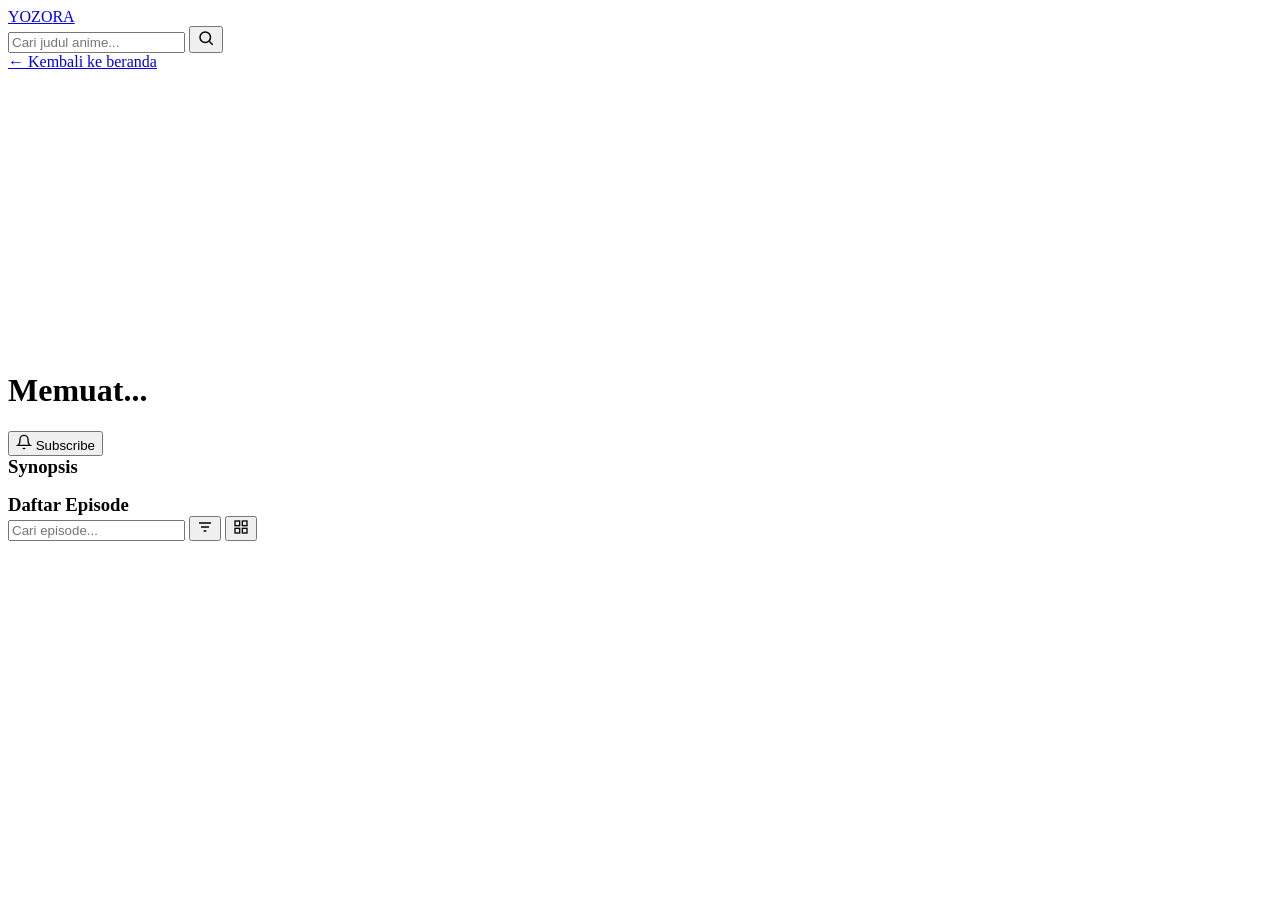
==== public/detail.html @ 073f76ae "Add anime detail page (banner, meta, resume/subscribe, episode list with search/sort/view toggle)" ====
<!doctype html>
<html lang="id">
<head>
<meta charset="utf-8">
<meta name="viewport" content="width=device-width, initial-scale=1">
<title>Yozora — Detail</title>
<link rel="stylesheet" href="/style.css">
</head>
<body>

<header class="site-header">
  <a href="/" class="brand display">YOZO<span>RA</span></a>
  <form class="search-form" id="searchForm">
    <input type="text" id="searchInput" placeholder="Cari judul anime...">
    <button type="submit" aria-label="Cari">
      <svg width="18" height="18" viewBox="0 0 24 24" fill="none" stroke="currentColor" stroke-width="2"><circle cx="11" cy="11" r="7"/><line x1="21" y1="21" x2="16.65" y2="16.65"/></svg>
    </button>
  </form>
</header>

<main>
  <div class="detail-layout">
    <div class="watch-toolbar">
      <a href="/" class="back-btn">&larr; Kembali ke beranda</a>
    </div>

    <div class="detail-hero skeleton" id="detailHero" style="min-height:280px"></div>

    <h1 class="detail-title display" id="detailTitle">Memuat...</h1>

    <div class="detail-badges" id="detailBadges"></div>

    <div class="detail-cta">
      <a href="#" id="resumeBtn" class="btn-play" style="display:none">
        <svg width="16" height="16" viewBox="0 0 24 24" fill="currentColor"><polygon points="6,4 20,12 6,20"/></svg>
        <span id="resumeBtnLabel">Tonton Sekarang</span>
      </a>
      <button type="button" id="subscribeBtn" class="action-btn">
        <svg width="16" height="16" viewBox="0 0 24 24" fill="none" stroke="currentColor" stroke-width="2"><path d="M18 8a6 6 0 0 0-12 0c0 7-3 9-3 9h18s-3-2-3-9"/><path d="M13.73 21a2 2 0 0 1-3.46 0"/></svg>
        <span id="subscribeBtnLabel">Subscribe</span>
      </button>
    </div>

    <div class="detail-synopsis-wrap">
      <div class="dl-heading-row">
        <h3 class="dl-heading" style="margin:0">Synopsis</h3>
        <button type="button" id="synToggle" class="desc-toggle" style="display:none">Selengkapnya</button>
      </div>
      <p class="anime-desc" id="detailSynopsis"></p>
    </div>

    <div class="episode-list-section">
      <div class="ep-list-head">
        <h3 class="dl-heading" style="margin:0">Daftar Episode</h3>
        <div class="ep-list-controls">
          <input type="text" id="epSearch" class="ep-search" placeholder="Cari episode...">
          <button type="button" id="epSortBtn" class="icon-btn" title="Urutan episode" aria-label="Urutan episode">
            <svg width="16" height="16" viewBox="0 0 24 24" fill="none" stroke="currentColor" stroke-width="2"><path d="M3 6h18M6 12h12M10 18h4"/></svg>
          </button>
          <button type="button" id="epViewBtn" class="icon-btn" title="Ganti tampilan" aria-label="Ganti tampilan">
            <svg width="16" height="16" viewBox="0 0 24 24" fill="none" stroke="currentColor" stroke-width="2"><rect x="3" y="3" width="7" height="7"/><rect x="14" y="3" width="7" height="7"/><rect x="3" y="14" width="7" height="7"/><rect x="14" y="14" width="7" height="7"/></svg>
          </button>
        </div>
      </div>
      <div class="ep-list" id="epList">
        <div class="skeleton" style="height:56px;margin-bottom:8px"></div>
        <div class="skeleton" style="height:56px;margin-bottom:8px"></div>
        <div class="skeleton" style="height:56px"></div>
      </div>
    </div>
  </div>
</main>

<script src="/app.js"></script>
</body>
</html>
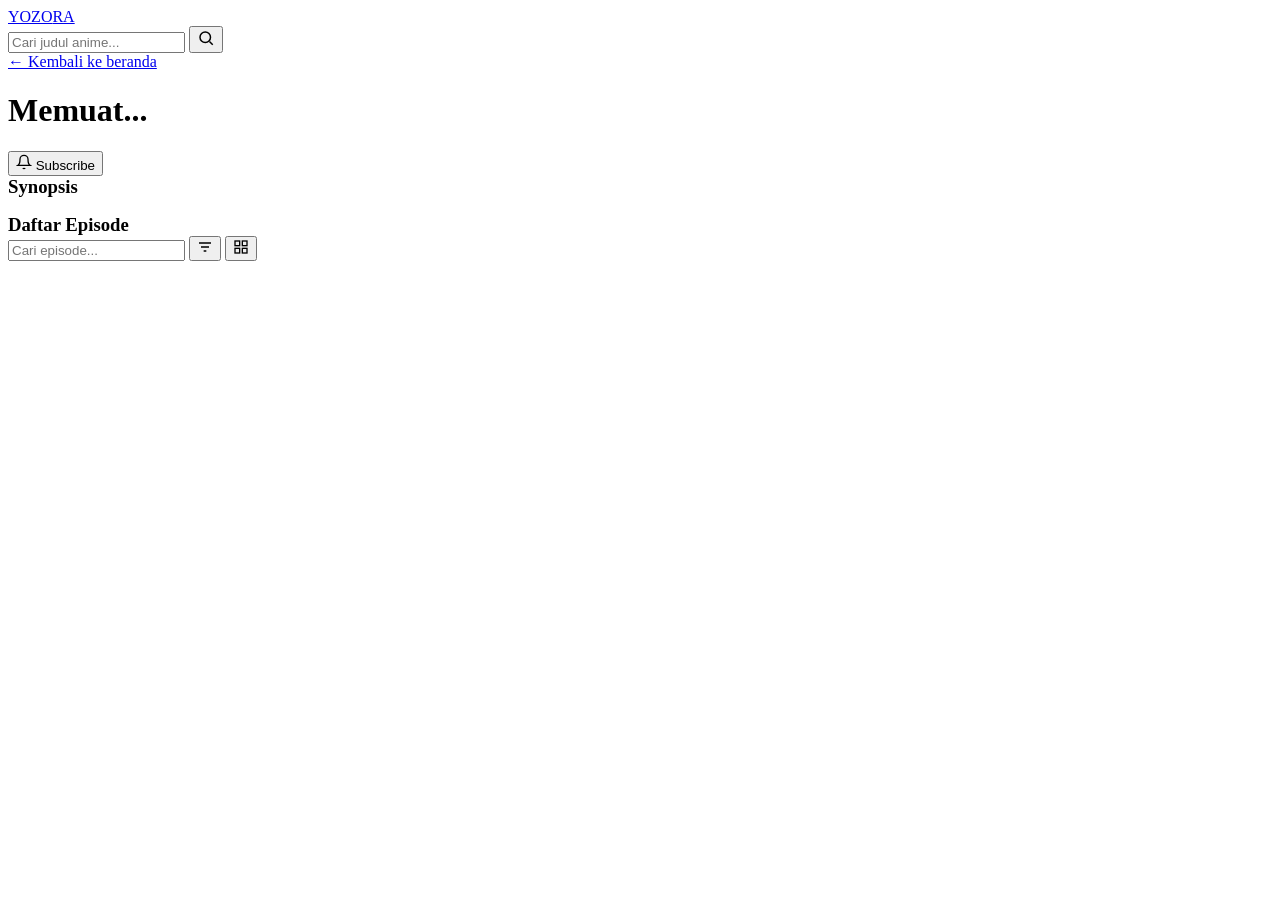
==== commit 0e6c6e41: "Detail hero: portrait 9:16 with gradient blend instead of boxed 1:1 image" ====
--- a/public/detail.html
+++ b/public/detail.html
@@ -24,9 +24,11 @@
       <a href="/" class="back-btn">&larr; Kembali ke beranda</a>
     </div>
 
-    <div class="detail-hero skeleton" id="detailHero" style="min-height:280px"></div>
-
-    <h1 class="detail-title display" id="detailTitle">Memuat...</h1>
+    <div class="detail-hero hero skeleton" id="detailHero" style="min-height:0">
+      <div class="hero-body">
+        <h1 class="detail-title hero-title display" id="detailTitle">Memuat...</h1>
+      </div>
+    </div>
 
     <div class="detail-badges" id="detailBadges"></div>
 
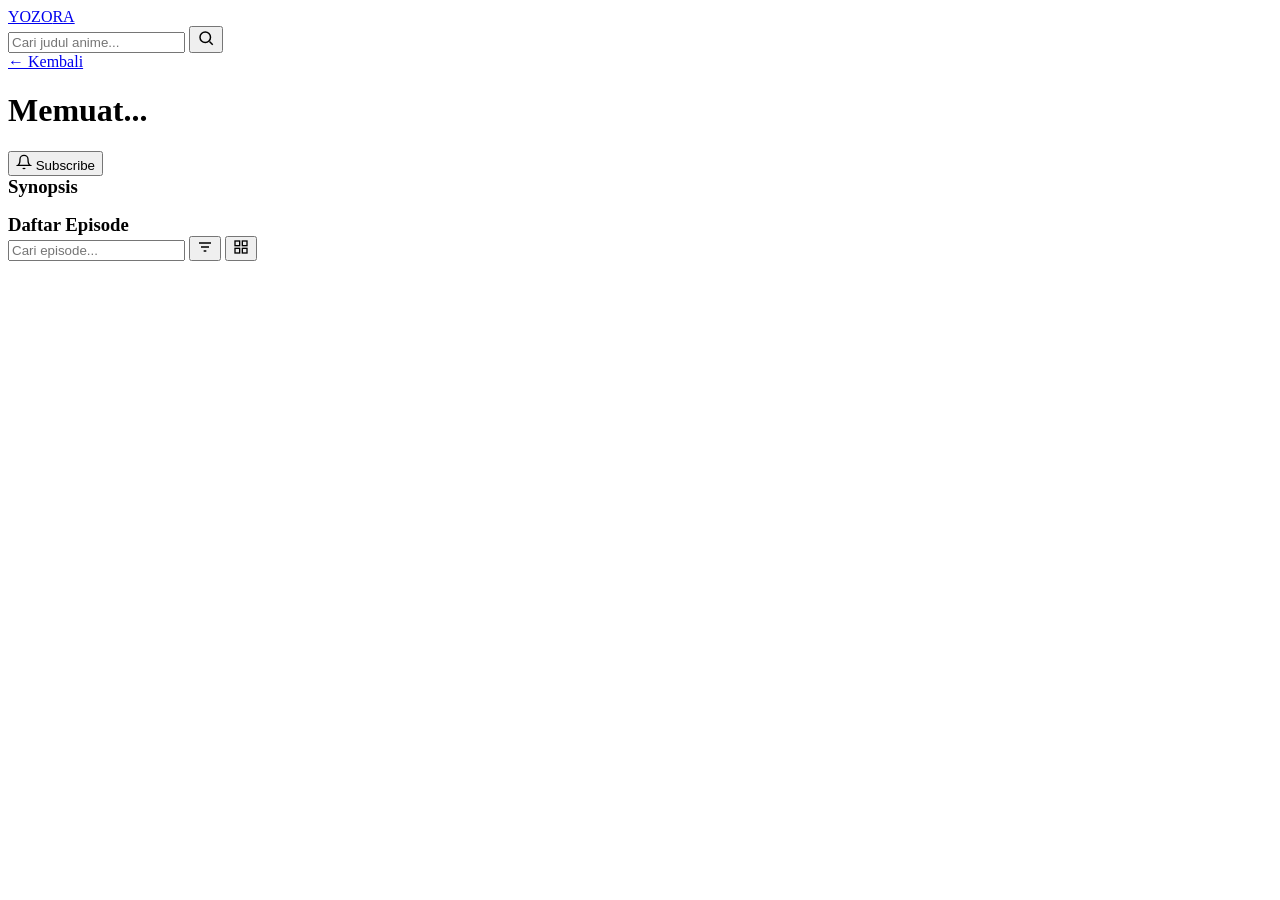
==== commit 45cd3944: "Perpendek label tombol back jadi 'Kembali' di watch.html & detail.html" ====
--- a/public/detail.html
+++ b/public/detail.html
@@ -21,7 +21,7 @@
 <main>
   <div class="detail-layout">
     <div class="watch-toolbar">
-      <a href="/" class="back-btn">&larr; Kembali ke beranda</a>
+      <a href="/" class="back-btn">&larr; Kembali</a>
     </div>
 
     <div class="detail-hero hero skeleton" id="detailHero" style="min-height:0">
